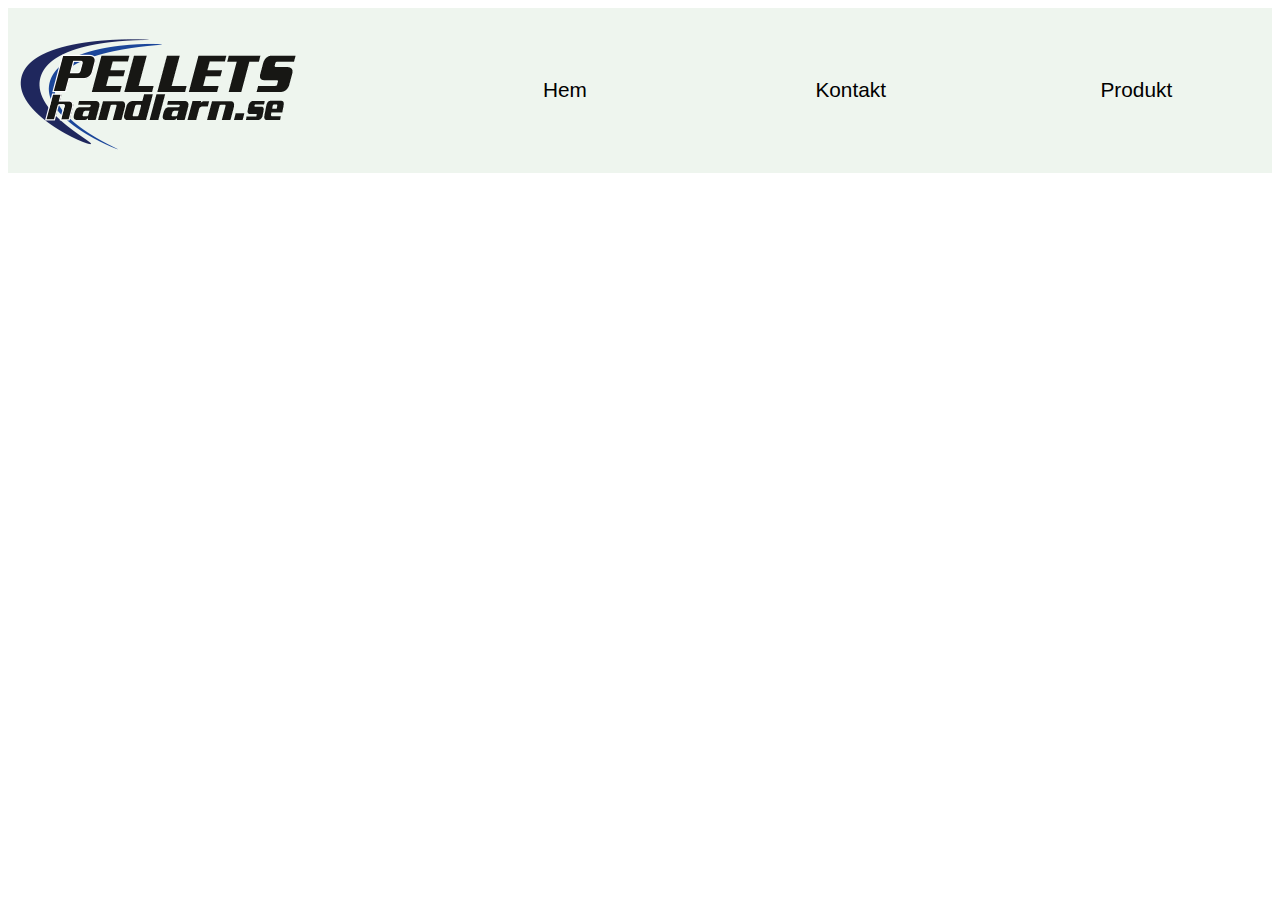
==== pelletshandlarn.se/Produkthandel.html @ d042824f "gjorde klart grov produktsida" ====
<html lang="en">
<head>
    <meta charset="UTF-8">
    <meta http-equiv="X-UA-Compatible" content="IE=edge">
    <meta name="viewport" content="width=device-width, initial-scale=1.0">
    <title>Document</title>
    <link rel="stylesheet" href="header.css">
    <link rel="stylesheet" href="Produkthandel.css">
</head>
<body>
    <header>    
        <h1>
            <img class="logo" src="logo.png">
        </h1>
        <nav>   
            <p>Hem</p>
            <p>Kontakt</p>
            <p>Produkt</p>
        </nav>
    </header>
    <main>
        <div>
            
        </div>
    </main>
</body>
</html>
---- pelletshandlarn.se/header.css ----
:root {
    --color--background: rgb(238, 245, 238);
}


header {
    width: auto;
    display: grid;
    grid-template-columns: .5fr 1fr;
    background-color: var(--color--background);
}

nav {
    display: grid;
    grid-column: 2;
    grid-template-columns: 1fr 1fr 1fr;
    justify-content: center;
    align-content: center;  
    grid-gap: .9em;

}

nav > p {
    justify-self: center;
    margin: 0;
    font-size: 1.3em;
    font-family:Verdana, Geneva, Tahoma, sans-serif;
}

@media screen and (max-width: 600px) {
    header{
        grid-template-columns: auto;
    }
    h1 {
        justify-self: center;
    }
    nav {
    grid-column: 1;
    grid-row: 2;
    display: grid;
    grid-template-columns: 1fr;
    grid-gap: 2em;
    }
   nav > p {
    justify-self: center;
    margin: 0;
    }
}
---- pelletshandlarn.se/Produkthandel.css ----
main > div{
    display: grid;
}
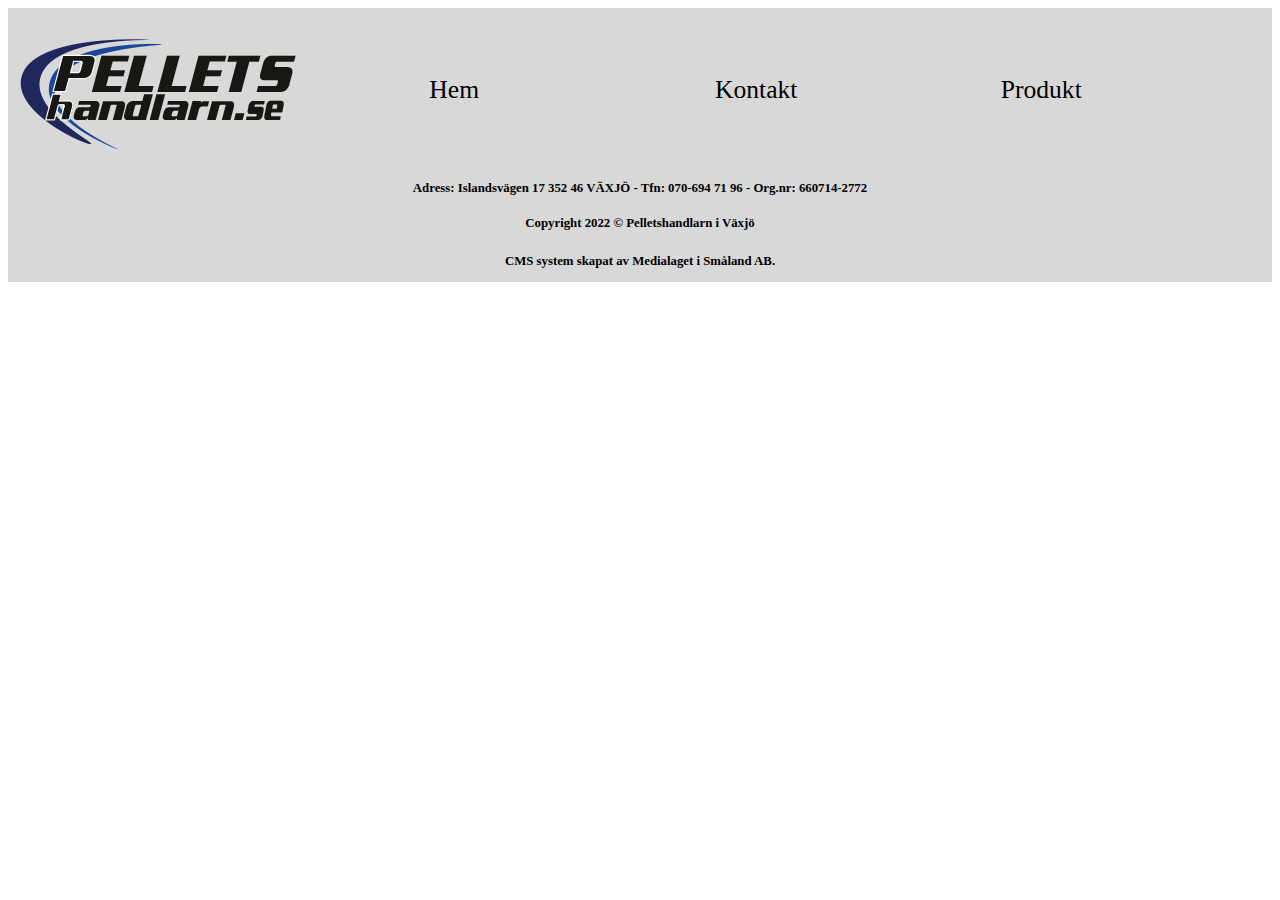
==== commit 74657aa2: "index" ====
--- a/pelletshandlarn.se/Produkthandel.html
+++ b/pelletshandlarn.se/Produkthandel.html
@@ -6,6 +6,7 @@
     <title>Document</title>
     <link rel="stylesheet" href="header.css">
     <link rel="stylesheet" href="Produkthandel.css">
+    <link href="footer-header.css" rel="stylesheet">
 </head>
 <body>
     <header>    
@@ -13,9 +14,9 @@
             <img class="logo" src="logo.png">
         </h1>
         <nav>   
-            <p>Hem</p>
-            <p>Kontakt</p>
-            <p>Produkt</p>
+            <a  href="index.html" type="button">Hem</a>
+            <a  href="" type="button">Kontakt</a>
+            <a href="Produktsida.html" type="button">Produkt</a>
         </nav>
     </header>
     <main>
@@ -23,5 +24,10 @@
             
         </div>
     </main>
+    <footer>
+        <h1>Adress: Islandsvägen 17 352 46 VÄXJÖ - Tfn: 070-694 71 96 - Org.nr: 660714-2772</h1>
+        <h2>Copyright 2022 © Pelletshandlarn i Växjö</h2>
+        <h3>CMS system skapat av Medialaget i Småland AB.</h3>
+    </footer>
 </body>
 </html>--- a/pelletshandlarn.se/footer-header.css
+++ b/pelletshandlarn.se/footer-header.css
@@ -0,0 +1,83 @@
+:root {
+    --color--header: rgb(216, 216, 216);
+    --text--header: black;
+}
+
+
+header {
+    width: auto;
+    display: grid;
+    grid-template-columns: .5fr 1fr;
+    background-color: var(--color--header);
+
+}
+
+nav {
+    display: grid;
+    grid-column: 2;
+    grid-template-columns: 1fr 1fr 1fr;
+    justify-content: center;
+    align-content: center;  
+    grid-gap: .9rem;
+}
+
+nav a {
+    font-size: 1.6em;
+    text-decoration: none;
+    color:var(--text--header);
+}
+
+nav > p {
+    justify-self: center;
+    font-size: 1.3rem;
+    font-family:Verdana, Geneva, Tahoma, sans-serif;
+}
+
+@media screen and (max-width: 600px) {
+    header{
+        grid-template-columns: auto;
+        justify-content: center
+    }
+    a {
+        justify-self: center;
+    }
+    nav {
+    grid-column: 1;
+    grid-row: 2;
+    display: grid;
+    grid-template-columns: 1fr;
+    grid-gap: 2rem;  
+    }
+   nav > p {
+    justify-self: center;
+    margin: 0;
+    }
+}
+
+
+footer {
+    display: grid;
+    grid-template-areas: 
+    " h "
+    " t "
+    " m ";
+    background-color: var(--color--header);
+}
+
+footer h1 {
+    grid-area: h / 1 / 1;
+    font-size: .8rem;
+    text-align: center;
+}
+footer h2 {
+    grid-area: t / 1 / 2;
+    font-size: .8rem;
+    text-align: center;
+}
+footer h3 {
+    grid-area: m / 1 / 3;
+    font-size: .8rem;
+    text-align: center;
+}
+
+
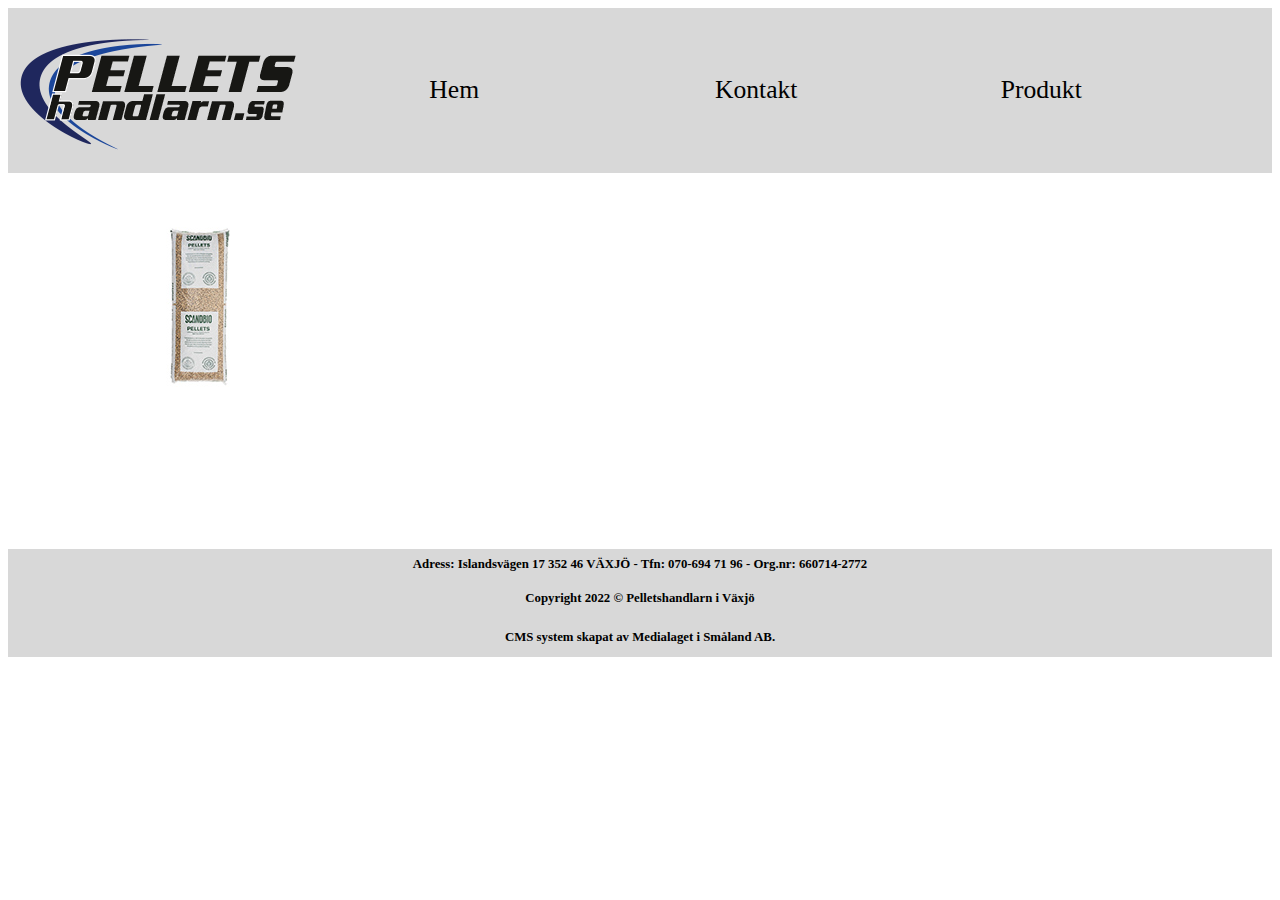
==== commit aad9d8a5: "Lade till Produktshandelsida och fixde små problem" ====
--- a/pelletshandlarn.se/Produkthandel.html
+++ b/pelletshandlarn.se/Produkthandel.html
@@ -15,13 +15,13 @@
         </h1>
         <nav>   
             <a  href="index.html" type="button">Hem</a>
-            <a  href="" type="button">Kontakt</a>
+            <a  href="kontakt.html" type="button">Kontakt</a>
             <a href="Produktsida.html" type="button">Produkt</a>
         </nav>
     </header>
     <main>
         <div>
-            
+            <img src="Produkt1.jpg" alt="Pellets" class="Prod">
         </div>
     </main>
     <footer>
--- a/pelletshandlarn.se/Produkthandel.css
+++ b/pelletshandlarn.se/Produkthandel.css
@@ -1,3 +1,10 @@
 main > div{
     display: grid;
+    grid-template-columns: 1fr 5fr 1fr 2fr 1fr;
+    grid-template-rows: 1fr 3fr 1fr 2fr;
+}
+
+.Prod{
+    grid-column: 2;
+    grid-row: 2;
 }--- a/pelletshandlarn.se/footer-header.css
+++ b/pelletshandlarn.se/footer-header.css
@@ -1,9 +1,11 @@
+/* design fäger*/
 :root {
     --color--header: rgb(216, 216, 216);
     --text--header: black;
+    --color--hover: rgb(90, 90, 90);
 }
 
-
+/* header instälningar*/
 header {
     width: auto;
     display: grid;
@@ -12,6 +14,7 @@
 
 }
 
+/* navigation updelningen*/
 nav {
     display: grid;
     grid-column: 2;
@@ -21,26 +24,29 @@
     grid-gap: .9rem;
 }
 
+/* design på alla button från header*/
 nav a {
     font-size: 1.6em;
     text-decoration: none;
     color:var(--text--header);
 }
-
-nav > p {
-    justify-self: center;
-    font-size: 1.3rem;
-    font-family:Verdana, Geneva, Tahoma, sans-serif;
+/* om du sätter pilen ovanför texten visas en annan färg */
+nav a:hover {
+    color:var(--color--hover);
 }
 
+/* för att den ska vara responsive den är ordna om sina positioner */
 @media screen and (max-width: 600px) {
+    /* positionen för texten(button)*/
     header{
         grid-template-columns: auto;
         justify-content: center
     }
+    /* positionera sig i mitten*/
     a {
         justify-self: center;
     }
+    /* de ska positionera sig i en visst position*/ 
     nav {
     grid-column: 1;
     grid-row: 2;
@@ -48,13 +54,14 @@
     grid-template-columns: 1fr;
     grid-gap: 2rem;  
     }
+    /* ska positionerar sig i mitten av griden*/
    nav > p {
     justify-self: center;
     margin: 0;
     }
 }
 
-
+/* slutet på website updelningen */
 footer {
     display: grid;
     grid-template-areas: 
@@ -63,19 +70,21 @@
     " m ";
     background-color: var(--color--header);
 }
-
+/* positionen och storel */
 footer h1 {
-    grid-area: h / 1 / 1;
+    grid-area: h ;
     font-size: .8rem;
     text-align: center;
 }
+/* positionen och storel */
 footer h2 {
-    grid-area: t / 1 / 2;
+    grid-area: t ;
     font-size: .8rem;
     text-align: center;
 }
+/* positionen och storel */
 footer h3 {
-    grid-area: m / 1 / 3;
+    grid-area: m ;
     font-size: .8rem;
     text-align: center;
 }
